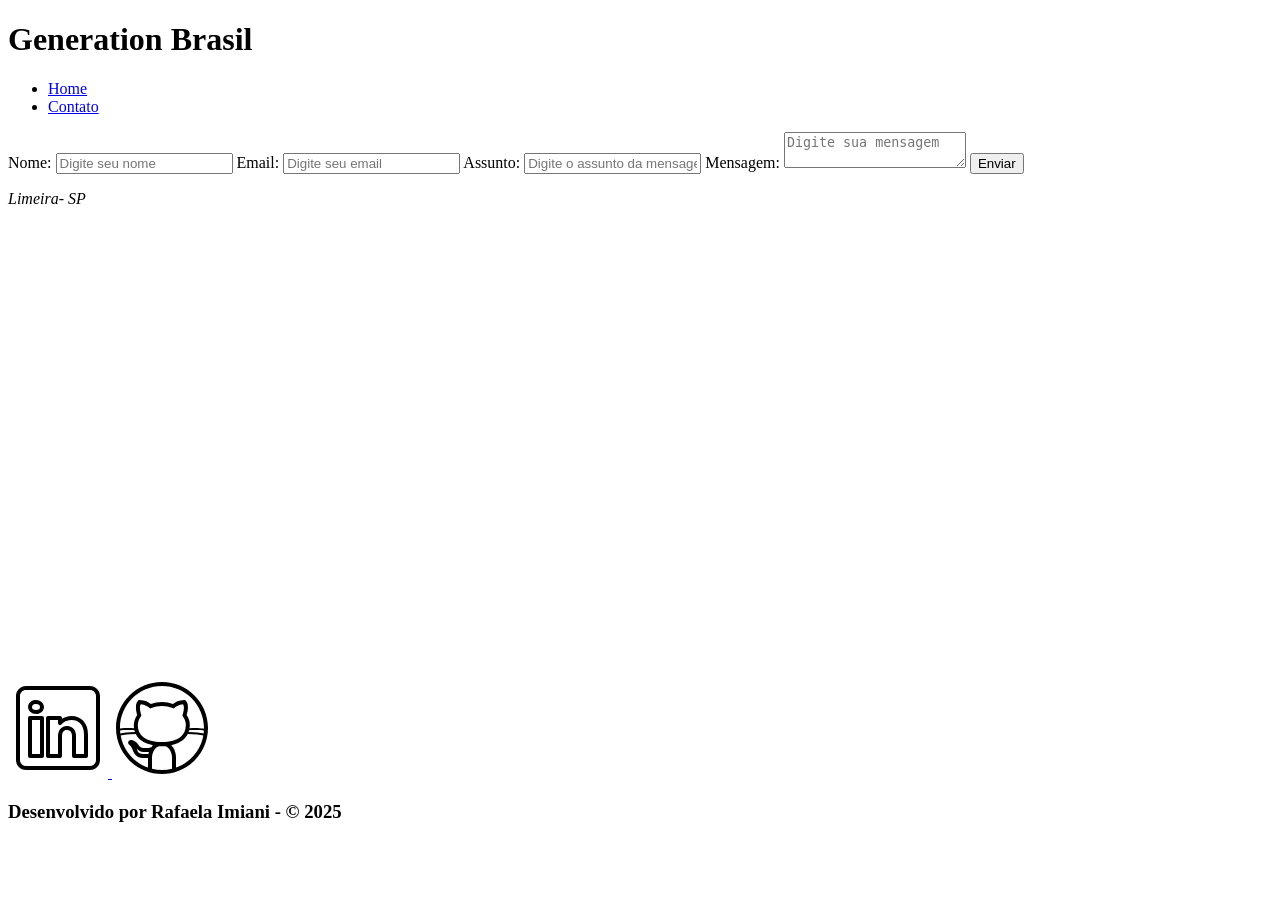
==== contato.html @ 8347b577 ":tada: Commit inicial" ====
<!DOCTYPE html>
<html lang="pt-br">

<head>
    <meta charset="UTF-8">
    <meta name="viewport" content="width=device-width, initial-scale=1.0">
    <meta name="description" content="Projeto Portfólio">
    <meta name="author" content="Generation Brasil">
    <meta name="keywords" content="HTML, CSS, JavaScript">
    <link rel="icon" type="image/svg+xml" href="./assets/img/favicon.svg" />

    <!-- Link para a Folha de Estilo da Página - CSS -->
	<link rel="stylesheet" href="./assets/css/styles.css" />

    <title>Contato</title>
</head>

<body>

    <!-- Cabeçalho da Página (header) -->
    <header>

        <!-- Título do cabeçalho -->
        <h1>Generation Brasil</h1>

        <!-- Menu de Navegação -->
        <nav>
            <ul>
                <li><a href="index.html">Home</a></li>
                <li><a href="contato.html">Contato</a></li>
            </ul>
        </nav>

    </header>

    <!-- Seção Principal da Página (main) -->
    <main>

        <!-- Seção do Formulário -->
        <form action="#" method="submit" id="formulario">

            <label for="nome">Nome: </label>
            <input id="name" type="text" name="name" placeholder="Digite seu nome" />
            <span id="errNome"></span>

            <label for="email">Email: </label>
            <input id="email" type="text" name="email" placeholder="Digite seu email" />
            <span id="errEmail"></span>

            <label for="subject">Assunto: </label>
            <input id="subject" type="text" name="subject" placeholder="Digite o assunto da mensagem" />
            <span id="errSubject"></span>

            <label for="message">Mensagem: </label>
            <textarea id="message" name="message" placeholder="Digite sua mensagem"></textarea>

            <button type="submit">Enviar</button>

        </form>

        <!-- Seção do Google Maps -->
        <article>

            <address>
              
                <p>Limeira- SP</p>
            </address>

           <iframe src="https://www.google.com/maps/embed?pb=!1m18!1m12!1m3!1d235755.13114640652!2d-47.52657212457627!3d-22.591295821390535!2m3!1f0!2f0!3f0!3m2!1i1024!2i768!4f13.1!3m3!1m2!1s0x94c880ecaee30113%3A0xd333475dd751788f!2sLimeira%20-%20SP!5e0!3m2!1spt-BR!2sbr!4v1762292110892!5m2!1spt-BR!2sbr" width="600" height="450" style="border:0;" allowfullscreen="" loading="lazy" referrerpolicy="no-referrer-when-downgrade"></iframe>

        </article>


    </main>

    <!--Rodapé da pagina (footer)-->
  <footer>
    <!--Seção de contatos redes sociais-->
    <a href="https://www.linkedin.com/in/rafaela-imiani/" target="_blank">
      <img src="./assets/img/linkedin.svg" alt="Link para o perfil do LinkedIn" />
    </a>
    <a href="https://github.com/rafaimiani" target="_blank">
      <img src="./assets/img/github.svg" alt="Link para o perfil do GitHub" />
    </a>
    <section>
      <h3>
        Desenvolvido por Rafaela Imiani - &copy; 2025

      </h3>
    </section>

  </footer>
</body>

</html>
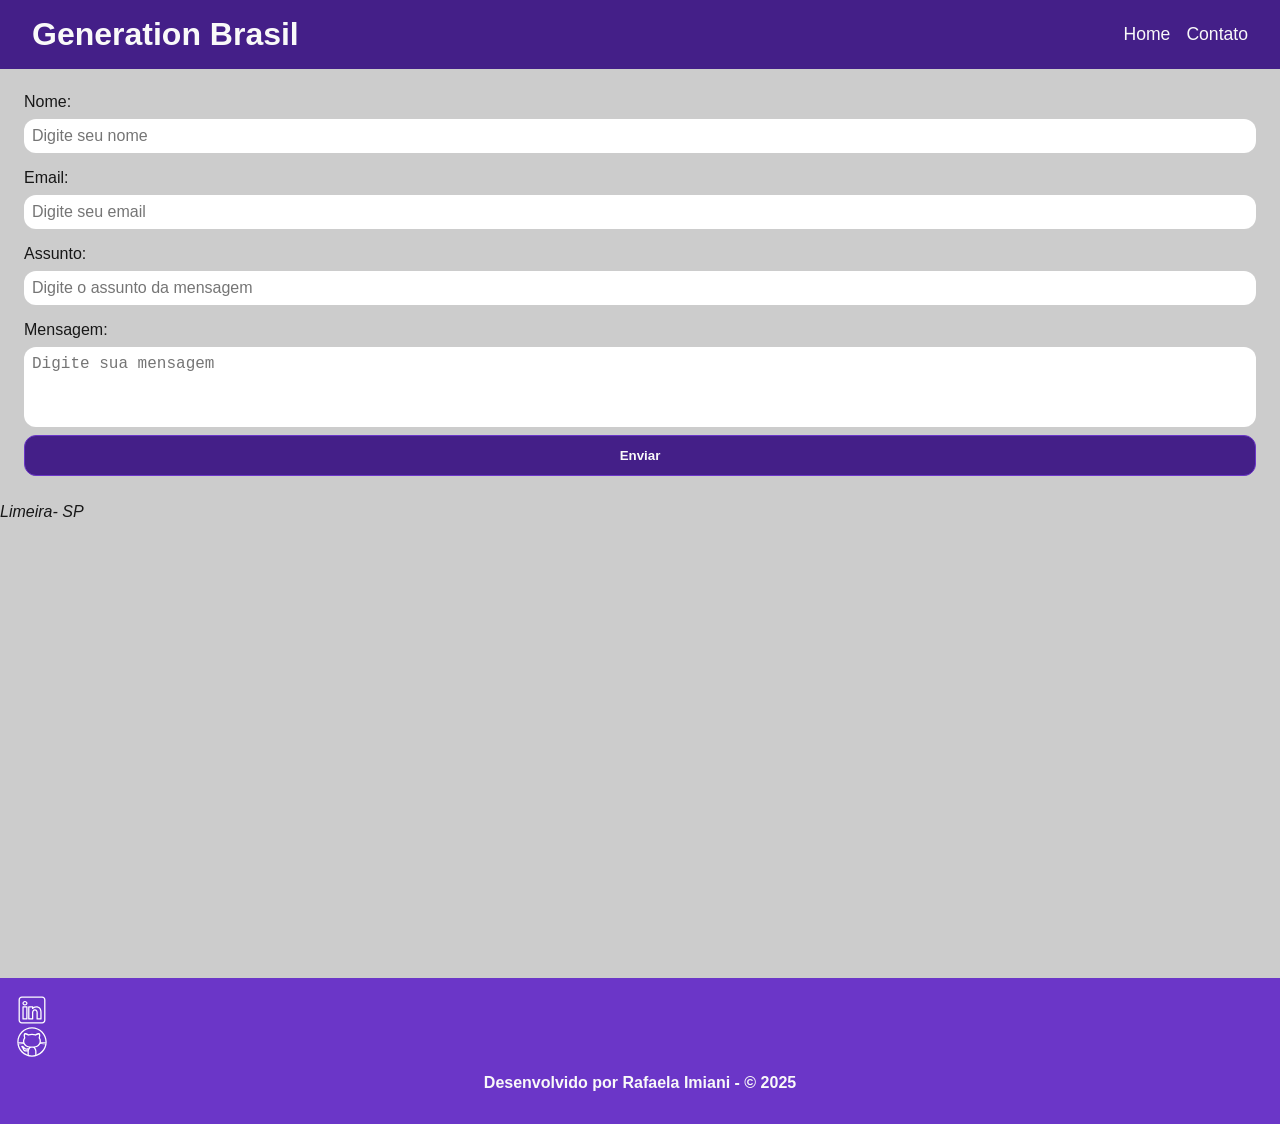
==== commit 15df4a5d: ":sparkles: Atualização com CSS" ====
--- a/contato.html
+++ b/contato.html
@@ -5,7 +5,7 @@
     <meta charset="UTF-8">
     <meta name="viewport" content="width=device-width, initial-scale=1.0">
     <meta name="description" content="Projeto Portfólio">
-    <meta name="author" content="Generation Brasil">
+    <meta name="author" content="Rafaela Imiani">
     <meta name="keywords" content="HTML, CSS, JavaScript">
     <link rel="icon" type="image/svg+xml" href="./assets/img/favicon.svg" />
 
@@ -13,6 +13,9 @@
 	<link rel="stylesheet" href="./assets/css/styles.css" />
 
     <title>Contato</title>
+
+    <!-- Link para a Folha de Estilo da Página - CSS -->
+<link rel="stylesheet" href="./assets/css/style.css">
 </head>
 
 <body>
--- a/assets/css/style.css
+++ b/assets/css/style.css
@@ -0,0 +1,220 @@
+/* Reset e Variáveis */
+* {
+    margin: 0;
+    padding: 0;
+    box-sizing: border-box;
+}
+
+:root {
+    --purple-200: #9a7bd1;
+    --purple-500: #6b36c8;
+    --purple-800: #441f88;
+    --black-800: #171717;
+    --gray-200: #cccccc;
+    --white: #f9f9f9;
+}
+
+body {
+    background: var(--gray-200);
+    color: var(--black-800);
+    font-family: sans-serif;
+}
+
+/* Títulos e textos */
+h1, h2, h3 {
+    font-weight: 700;
+}
+
+h1 { 
+    color: var(--white); 
+    font-size: 2rem; 
+}
+
+h2 { 
+    color: var(--black-800); 
+    font-size: 1.5rem; 
+    padding: 1rem 0; 
+    font-weight: 600; 
+}
+
+h3 { 
+    color: var(--white); 
+    font-size: 1rem; 
+    text-align: center; 
+}
+
+p { 
+    font-size: 1rem; 
+    line-height: 1.5rem; 
+    text-align: justify; 
+}
+
+/* Seções Gerais */
+section {
+    width: 90%;
+    margin: 2rem auto;
+}
+
+/* Header e Menu */
+header {
+    background: var(--purple-800);
+    padding: 1rem 2rem;
+    display: flex;
+    justify-content: space-between;
+    align-items: center;
+    position: sticky;
+    top: 0;
+}
+
+nav ul {
+    list-style: none;
+    display: flex;
+    gap: 1rem;
+}
+
+nav a {
+    color: var(--white);
+    font-size: 1.1rem;
+    text-decoration: none;
+}
+
+nav a:hover {
+    color: var(--purple-200);
+    text-decoration: underline;
+}
+
+/* About */
+#about article {
+    display: flex;
+    align-items: center;
+    gap: 2rem;
+}
+
+#about img { 
+    width: 200px; 
+    flex-shrink: 0; 
+}
+
+#about p { 
+    flex: 1; 
+}
+
+/* Vídeo */
+#video figure {
+    display: flex;
+    justify-content: center;
+}
+
+/* Footer */
+footer{
+    flex-direction: column;
+    align-items: center;
+    justify-content: center;
+    padding: 1rem;
+    color: var(--white);
+    background-color: var(--purple-500);
+    font-weight: bold;
+    text-align: center;
+}
+
+footer section {
+    width: 100%;
+    display: flex;
+    justify-content: center; 
+    align-items: center;
+    gap: 1rem;
+    margin: 1rem 0;
+}
+
+footer img {
+    width: 2rem;
+    height: 2rem;
+    display: block;
+    filter: invert(100%);
+    transition: filter 0.3s;
+}
+
+footer img:hover {
+    filter: brightness(0) 
+            saturate(100%) 
+            invert(65%) 
+            sepia(59%) 
+            saturate(2437%) 
+            hue-rotate(213deg) 
+            brightness(86%) 
+            contrast(88%);
+}
+
+/* Contato */
+.main_contato {
+    display: grid;
+    grid-template-columns: 1fr 1fr;
+    gap: 2rem;
+    width: 90%;
+    margin: 2rem auto;
+}
+
+form {
+    display: flex;
+    flex-direction: column;
+    gap: 0.5rem;
+    padding: 1.5rem;
+    border-radius: 0.75rem;
+}
+
+form input, textarea {
+    padding: 0.5rem;
+    border-radius: 0.75rem;
+    border: none;
+    font-size: 1rem;
+}
+
+textarea { 
+    resize: none; 
+    height: 5rem; 
+}
+
+form button {
+    background: var(--purple-800);
+    color: var(--white);
+    padding: 0.75rem;
+    border: 1px solid var(--purple-500);
+    border-radius: 0.75rem;
+    font-weight: 700;
+    cursor: pointer;
+}
+
+form button:hover { 
+    background: var(--purple-500); 
+}
+
+form span{
+    color: #ff0000;
+    font-size: 0.75rem;
+}
+
+/* Mapa */
+.article_mapa {
+    display: flex;
+    flex-direction: column;
+    justify-content: center;
+    align-items: center;
+    gap: 1rem;
+    background: var(--white);
+    padding: 1.5rem;
+    border-radius: 0.75rem;
+}
+
+.article_mapa address {
+    width: 75%;
+}
+
+.article_mapa address p { 
+    font-weight: 600; 
+}
+
+.article_mapa iframe {
+    align-self: center; 
+
+    
+}
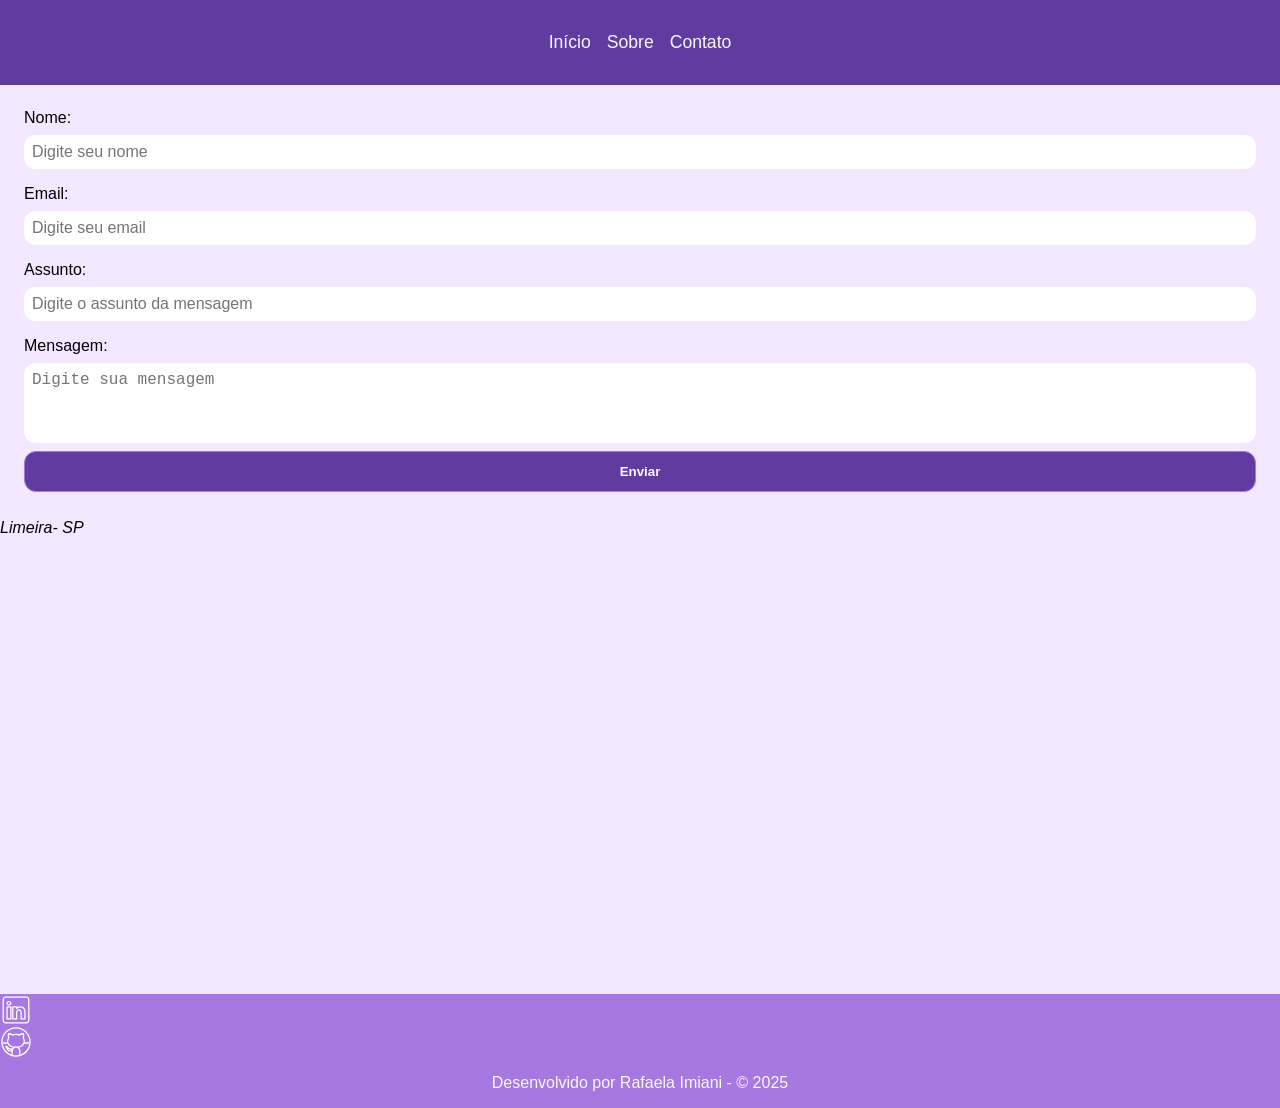
==== commit 52d71a06: ":sparkles: Atualizações JavaScript" ====
--- a/contato.html
+++ b/contato.html
@@ -24,15 +24,25 @@
     <header>
 
         <!-- Título do cabeçalho -->
-        <h1>Generation Brasil</h1>
+      <style>
+  .titulo-pequeno {
+    font-size: 20px;
+  }
+</style>
 
-        <!-- Menu de Navegação -->
-        <nav>
-            <ul>
-                <li><a href="index.html">Home</a></li>
-                <li><a href="contato.html">Contato</a></li>
-            </ul>
-        </nav>
+
+
+<header>
+  <nav class="navbar">
+ 
+    <ul class="menu">
+      <li><a href="index.html">Início</a></li>
+      <li><a href="sobre.html">Sobre</a></li>
+      <li><a href="contato.html">Contato</a></li>
+    </ul>
+  </nav>
+</header>
+
 
     </header>
 
@@ -93,6 +103,8 @@
     </section>
 
   </footer>
+
+  <script src="assets/js/script.js"></script>
 </body>
 
 </html>
--- a/assets/css/style.css
+++ b/assets/css/style.css
@@ -6,23 +6,29 @@
 }
 
 :root {
-    --purple-200: #9a7bd1;
-    --purple-500: #6b36c8;
-    --purple-800: #441f88;
-    --black-800: #171717;
-    --gray-200: #cccccc;
-    --white: #f9f9f9;
-}
+    --purple-200: #cbb3f3;
+  --purple-500: #a678e0;
+  --purple-800: #603ba0;
+  --white: #f9f9f9;
+  --black: #171717;
+}
+html, body {
+  height: 100%;
+  display: flex;
+  flex-direction: column;
+}
+
 
 body {
-    background: var(--gray-200);
+    background-color: #f3e8ff; /* lilás bem clarinho */
     color: var(--black-800);
-    font-family: sans-serif;
-}
+    font-family: 'Poppins', sans-serif;
+}
+
 
 /* Títulos e textos */
 h1, h2, h3 {
-    font-weight: 700;
+    font-weight: 500;
 }
 
 h1 { 
@@ -60,7 +66,7 @@
     background: var(--purple-800);
     padding: 1rem 2rem;
     display: flex;
-    justify-content: space-between;
+    justify-content: center;
     align-items: center;
     position: sticky;
     top: 0;
@@ -110,7 +116,7 @@
     flex-direction: column;
     align-items: center;
     justify-content: center;
-    padding: 1rem;
+    padding: 0rem;
     color: var(--white);
     background-color: var(--purple-500);
     font-weight: bold;
@@ -144,6 +150,10 @@
             brightness(86%) 
             contrast(88%);
 }
+main {
+  flex: 1; /* empurra o footer pra baixo */
+}
+
 
 /* Contato */
 .main_contato {
@@ -215,6 +225,124 @@
 
 .article_mapa iframe {
     align-self: center; 
-
-    
-}+}
+.inicio {
+  display: flex;
+  
+  justify-content: center; /* coloca o conteúdo no topo */
+  align-items: center; /* alinha o conteúdo à esquerda */
+  height: 30vh; /* ocupa a altura total da viewport */
+  gap: 10rem;     /* espaço entre texto e imagem */
+ 
+}
+/* Texto */
+.inicio .texto {
+  text-align: left; /* ou center, se quiser tudo centralizado */
+  max-width: 500px;
+}
+
+
+
+.titulo {
+  font-size: 15px; /* tamanho menor */
+  color: #be6cf8; /* tom lilás */
+  font-family: "Poppins", sans-serif;
+  text-align: center;
+  position: relative;
+}
+
+.titulo span {
+  color: #be6cf8;
+  font-weight: 600;
+}
+
+.titulo::after {
+  content: " 👋";
+  display: inline-block;
+  margin-left: 8px;
+  animation: wave 1.8s infinite;
+  transform-origin: 70% 70%;
+}
+
+@keyframes wave {
+  0% { transform: rotate(0deg); }
+  10% { transform: rotate(14deg); }
+  20% { transform: rotate(-8deg); }
+  30% { transform: rotate(14deg); }
+  40% { transform: rotate(-4deg); }
+  50% { transform: rotate(10deg); }
+  60%, 100% { transform: rotate(0deg); }
+}
+.frase-destaque {
+  font-size: 26px; /* tamanho grande */
+  font-weight: 700; /* deixa mais grossa */
+  color: #0c0c0c; /* lilás mais escuro */
+  max-width: 600px; /* limita a largura */
+  margin-top: 0rem;
+  line-height: 1.4;
+  text-align: left; /* mantém alinhada com o título */
+  font-family: "Poppins", sans-serif;
+}
+
+/* Container do avatar */
+.avatar {
+  flex: 1;
+  display: flex;
+  justify-content: flex-end; /* empurra a imagem pro lado direito */
+  margin-right: -300px; /* controla o espaço até a borda direita */
+  margin-top: -200px; /* sobe um pouco o bloco da imagem */
+}
+
+/* Estilo da imagem em si */
+.avatar img {
+  width: 230px;
+  height: 230px;
+  border-radius: 20%; /* deixa as pontas arredondadas */
+  object-fit: cover;
+  box-shadow: 0 4px 12px rgba(0, 0, 0, 0.15);
+  transition: transform 0.3s ease;
+}
+
+.avatar img:hover {
+  transform: scale(1.05); /* leve aumento ao passar o mouse */
+}
+/* Container dos botões */
+.botoes {
+  margin-top: 25px;
+  display: flex;
+  gap: 15px; /* espaçamento entre os botões */
+}
+
+/* Estilo base dos botões */
+.btn {
+  padding: 12px 24px;
+  border-radius: 30px;
+  text-decoration: none;
+  font-weight: 600;
+  transition: all 0.3s ease;
+}
+
+/* Botão de contato */
+.btn-contato {
+  background-color: #b388eb; /* lilás */
+  color: white;
+}
+
+.btn-contato:hover {
+  background-color: #9c6de3;
+  transform: scale(1.05);
+}
+
+/* Botão de saiba mais */
+.btn-saiba {
+  border: 2px solid #b388eb;
+  color: #b388eb;
+  background-color: transparent;
+}
+
+.btn-saiba:hover {
+  background-color: #b388eb;
+  color: white;
+  transform: scale(1.05);
+}
+
